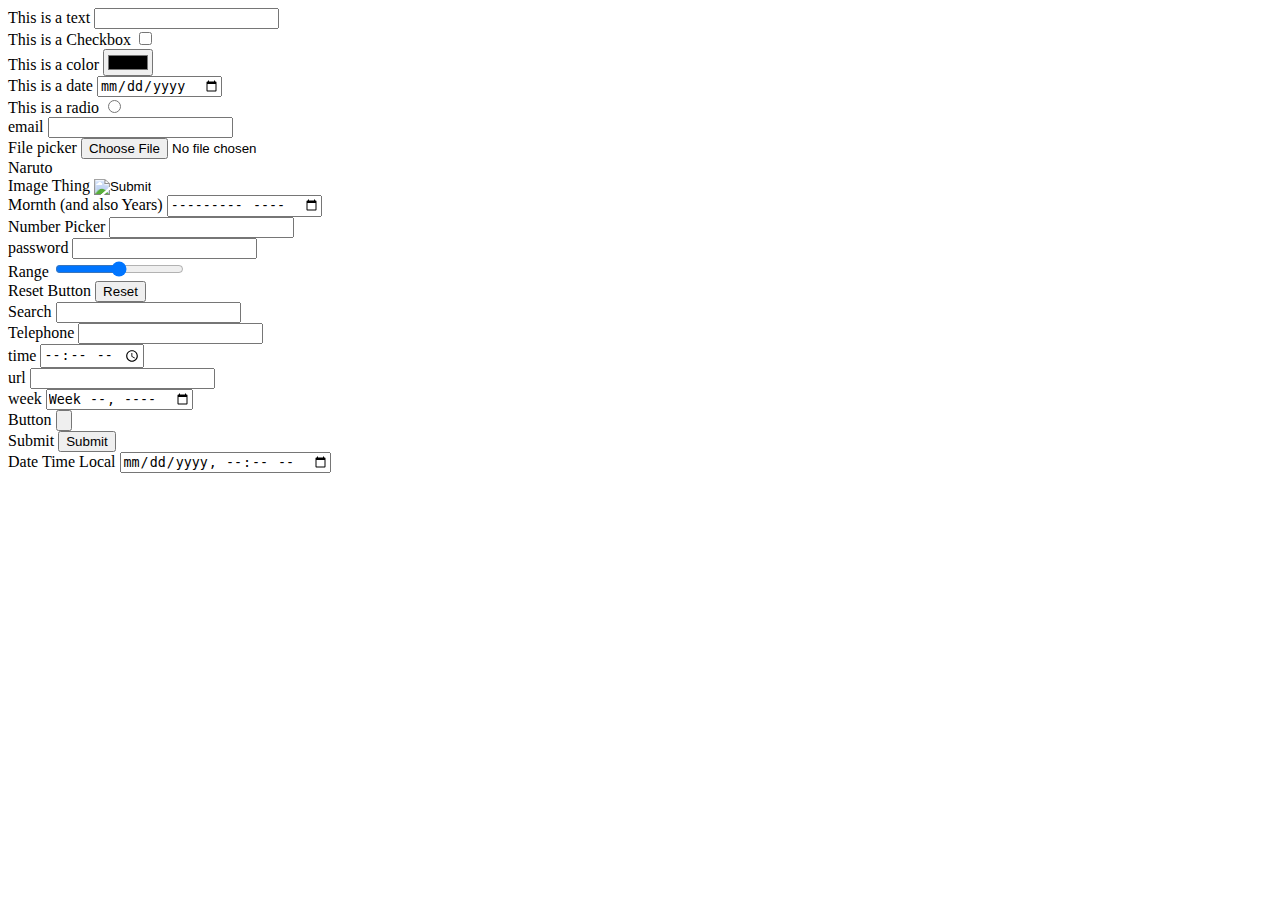
==== index.html @ 8c0d68ac "FormSite" ====
<!DOCTYPE html>
<html>
    <head>
        <title>
            Compatibility Form
        </title>

      <link rel="stylesheet" href="style.css">   

      <script>src="functions.js"</script>
    </head>

   
    <body>
        <form action="">
            <label for="something">This is a text</label>
            <input type="text" name="something" id="something">

            <br>

            <label for="">This is a Checkbox </label>
            <input type="checkbox">

            <br>

            <label for="">This is a color</label>
            <input type="color">

            <br>

            <label for="">This is a date</label>
            <input type="date">

            <br>

            <label for="">This is a radio</label>
            <input type="radio">

            <br>

            <label for="">email</label>
            <input type="email">

            <br>

            <label for="">File picker</label>
            <input type="file">

            <br>

            <label for="">Naruto</label>
            <input type="hidden">

            <br>


            <label for="">Image Thing</label>
            <input type="image">

            <br>


            <label for="">Mornth (and also Years)</label>
            <input type="month">

            <br>

            <label for="">Number Picker</label>
            <input type="number">

            <br>

            <label for="">password</label>
            <input type="password">

            <br>

            <label for="">Range</label>
            <input type="range">

            <br>

            <label for="">Reset Button</label>
            <input type="reset">

            <br>

            <label for="">Search</label>
            <input type="search">

            <br>

            <label for="">Telephone</label>
            <input type="tel">

            <br>

            <label for="">time</label>
            <input type="time">
            
            <br>

            <label for="">url</label>
            <input type="url">

            <br>

            <label for="">week</label>
            <input type="week">

            <br>

            <label for="">Button</label>
            <input type="button" name="Button" id="button" >

            <br>

            <label for="">Submit</label>
            <input type="submit">

            <br>

            <label for="">Date Time Local</label>
            <input type="datetime-local">

        </form>

    </body>
</html>
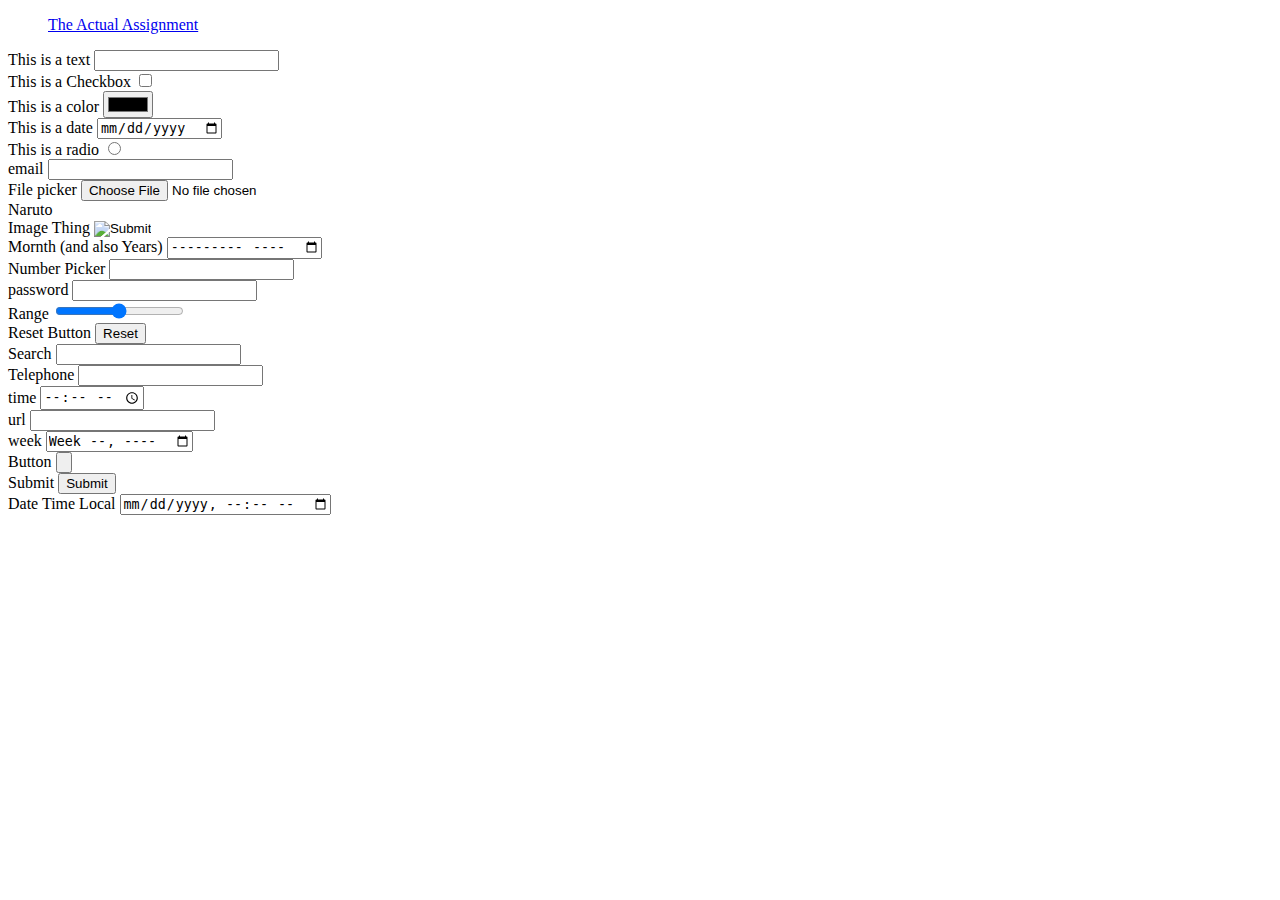
==== commit 0b27d98e: "A few minor details" ====
--- a/index.html
+++ b/index.html
@@ -12,6 +12,11 @@
 
    
     <body>
+        <ul class="nine">
+            <li><a href="page1.html">The Actual Assignment</a></li>
+        </ul>
+
+        
         <form action="">
             <label for="something">This is a text</label>
             <input type="text" name="something" id="something">
--- a/style.css
+++ b/style.css
@@ -0,0 +1,3 @@
+ul.nine{
+    list-style-type: none;
+}